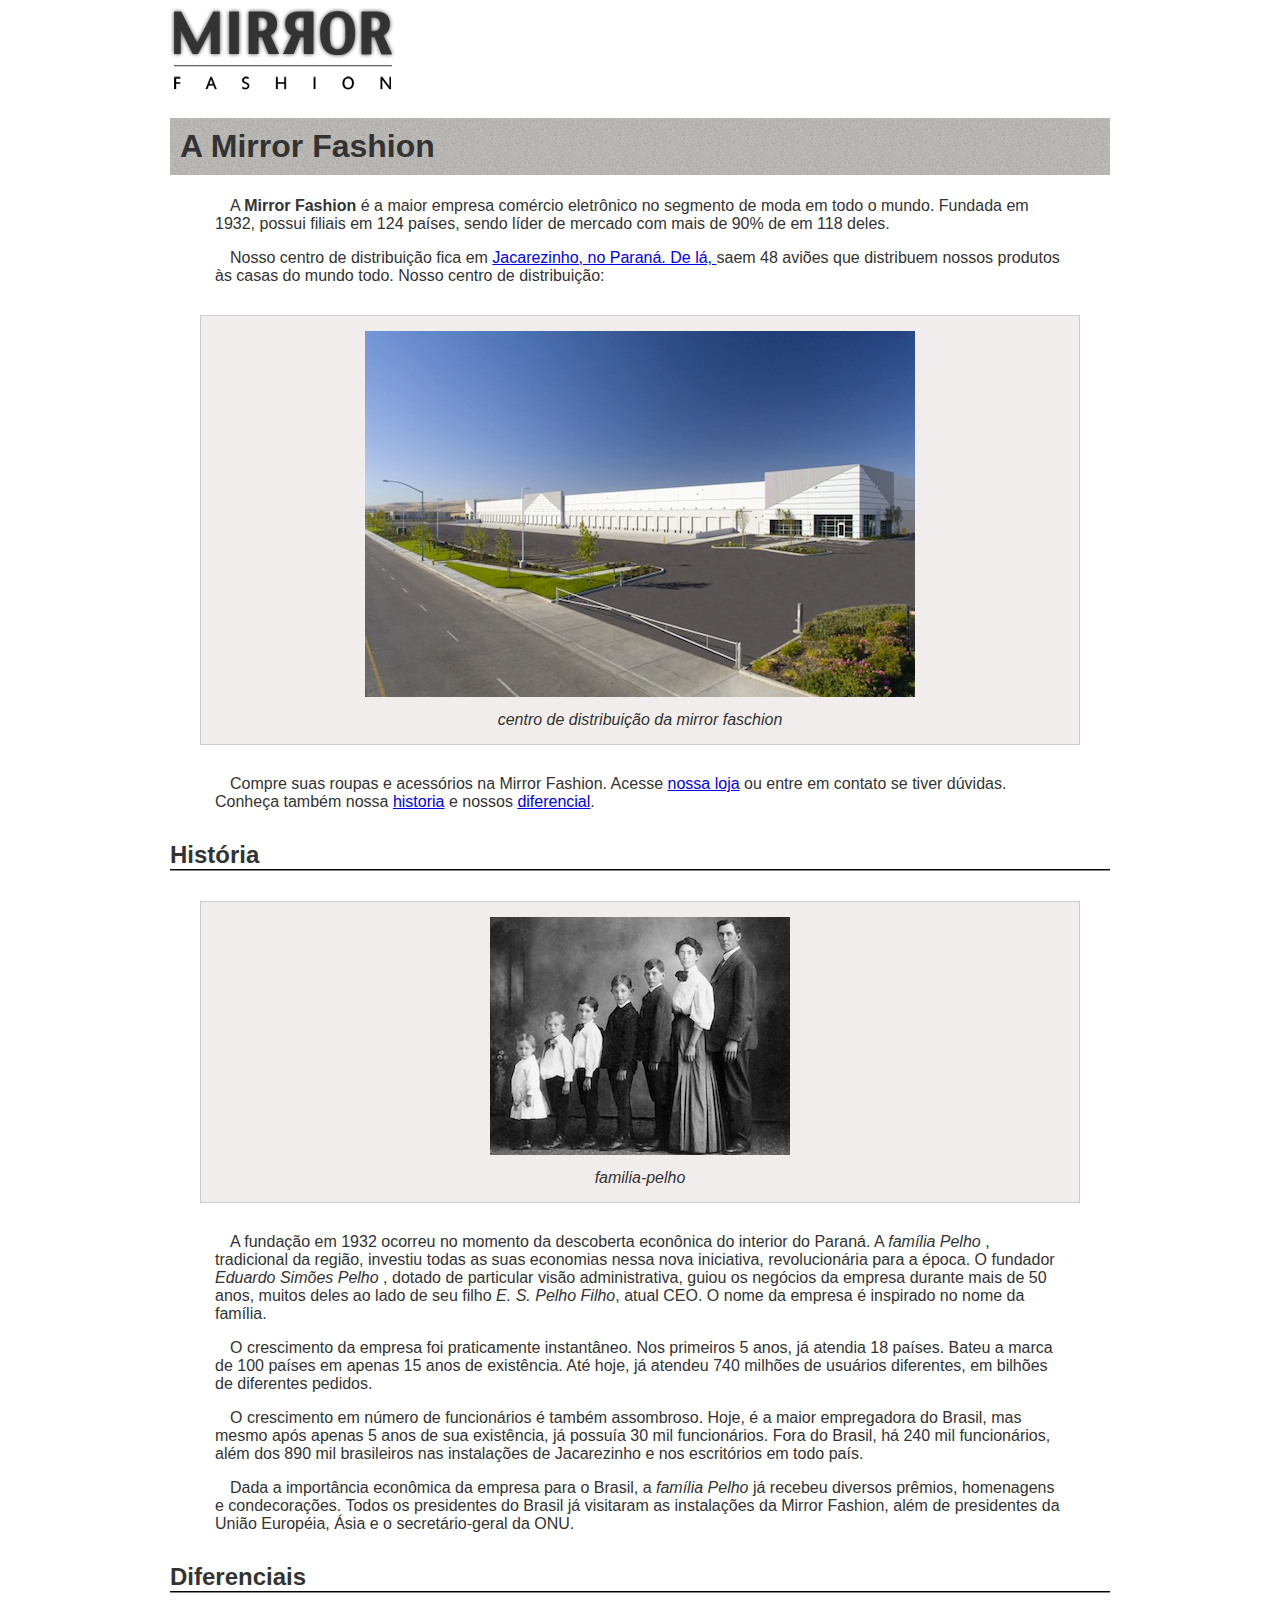
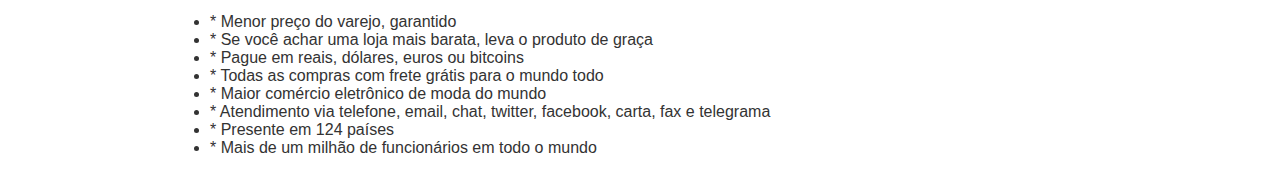
==== sobre.html @ 7963b3e7 "lab 03" ====
<!DOCTYPE html>
<html lang="en">
<head>
    <meta charset="UTF-8">
    <meta http-equiv="X-UA-Compatible" content="IE=edge">
    <meta name="viewport" content="width=device-width, initial-scale=1.0">
    <title>Mirror fashion</title>
    <link rel="stylesheet" href="css/sobre.css">

</head>
<body>

    <img src="img/logo.png" alt="">
    <h1>A Mirror Fashion</h1>
   <p> A <strong> Mirror Fashion</strong> é a maior empresa comércio eletrônico no segmento de moda em todo o mundo. 
    Fundada em 1932, possui filiais em 124 países, sendo líder de mercado com mais de 90% de 
    em 118 deles.</p>

<p> Nosso centro de distribuição fica em <a href="https://maps.google.com.br/?q=Jacarezinho"> Jacarezinho, no Paraná. De lá, </a> saem 48 aviões que 
distribuem nossos produtos às casas do mundo todo. Nosso centro de distribuição: </p>
<figure>
    <img src="img/centro-distribuicao.png" alt="">
    <figcaption>centro de distribuição da mirror faschion</figcaption>
</figure>

<p> Compre suas roupas e acessórios na Mirror Fashion. Acesse <a href="/index.html">nossa loja</a> ou entre em contato 
se tiver dúvidas. Conheça também nossa <a href="#historia">historia</a> e nossos <a href="#diferencial">diferencial</a>. </p>



<h2 id="historia"> História </h2>
<figure>
    <img src="img/familia-pelho.jpg" alt="">
    <figcaption>familia-pelho</figcaption>
</figure>

<p> A fundação em 1932 ocorreu no momento da descoberta econônica do interior do Paraná. A 
<em> família Pelho </em>, tradicional da região, investiu todas as suas economias nessa nova iniciativa, 
revolucionária para a época. O fundador <em> Eduardo Simões Pelho </em>, dotado de particular visão 
administrativa, guiou os negócios da empresa durante mais de 50 anos, muitos deles ao lado 
de seu filho <em> E. S. Pelho Filho</em>, atual CEO. O nome da empresa é inspirado no nome da família. </p>

<p> O crescimento da empresa foi praticamente instantâneo. Nos primeiros 5 anos, já atendia 18 países. 
Bateu a marca de 100 países em apenas 15 anos de existência. Até hoje, já atendeu 740 milhões 
de usuários diferentes, em bilhões de diferentes pedidos. </p>

<p> O crescimento em número de funcionários é também assombroso. Hoje, é a maior empregadora do 
Brasil, mas mesmo após apenas 5 anos de sua existência, já possuía 30 mil funcionários. Fora do 
Brasil, há 240 mil funcionários, além dos 890 mil brasileiros nas instalações de Jacarezinho e 
nos escritórios em todo país. </p>

<P> Dada a importância econômica da empresa para o Brasil, a <em> família Pelho</em> já recebeu diversos prêmios, 
homenagens e condecorações. Todos os presidentes do Brasil já visitaram as instalações da Mirror 
Fashion, além de presidentes da União Européia, Ásia e o secretário-geral da ONU. </P>


<h2 id="diferenciais"> Diferenciais </h2>
<ul>
    <li>* Menor preço do varejo, garantido</li>
    <li>* Se você achar uma loja mais barata, leva o produto de graça</li>
    <li>* Pague em reais, dólares, euros ou bitcoins</li>
    <li>* Todas as compras com frete grátis para o mundo todo</li>
    <li>* Maior comércio eletrônico de moda do mundo</li>
    <li>* Atendimento via telefone, email, chat, twitter, facebook, carta, fax e telegrama</li>
    <li>* Presente em 124 países</li>
    <li>* Mais de um milhão de funcionários em todo o mundo</li>
</ul>











    
    
</body>
</html>
---- css/sobre.css ----
body{
    color: #333333;
    font-family: 'Trebuchet MS', 'Lucida Sans Unicode', 'Lucida Grande', 'Lucida Sans', Arial, sans-serif;
    margin-left: AUTO;
    margin-right: auto;
    width: 940px
}
h1{
    background-image: url(../img/sobre-background.jpg);
    padding: 10px

}
h2{
    border-bottom: 2px groove #333333;
    margin-top: 30px;


}
figure{
    background-color: #f2eded;
    border: 1px solid #ccc;
    text-align: center;
    padding: 15px;
    margin: 30px;

}
figcaption{
    font-style: italic;
    margin-top: 10px;

    
}
p{
    padding: 0 45px;
    text-indent: 15px;
    
}
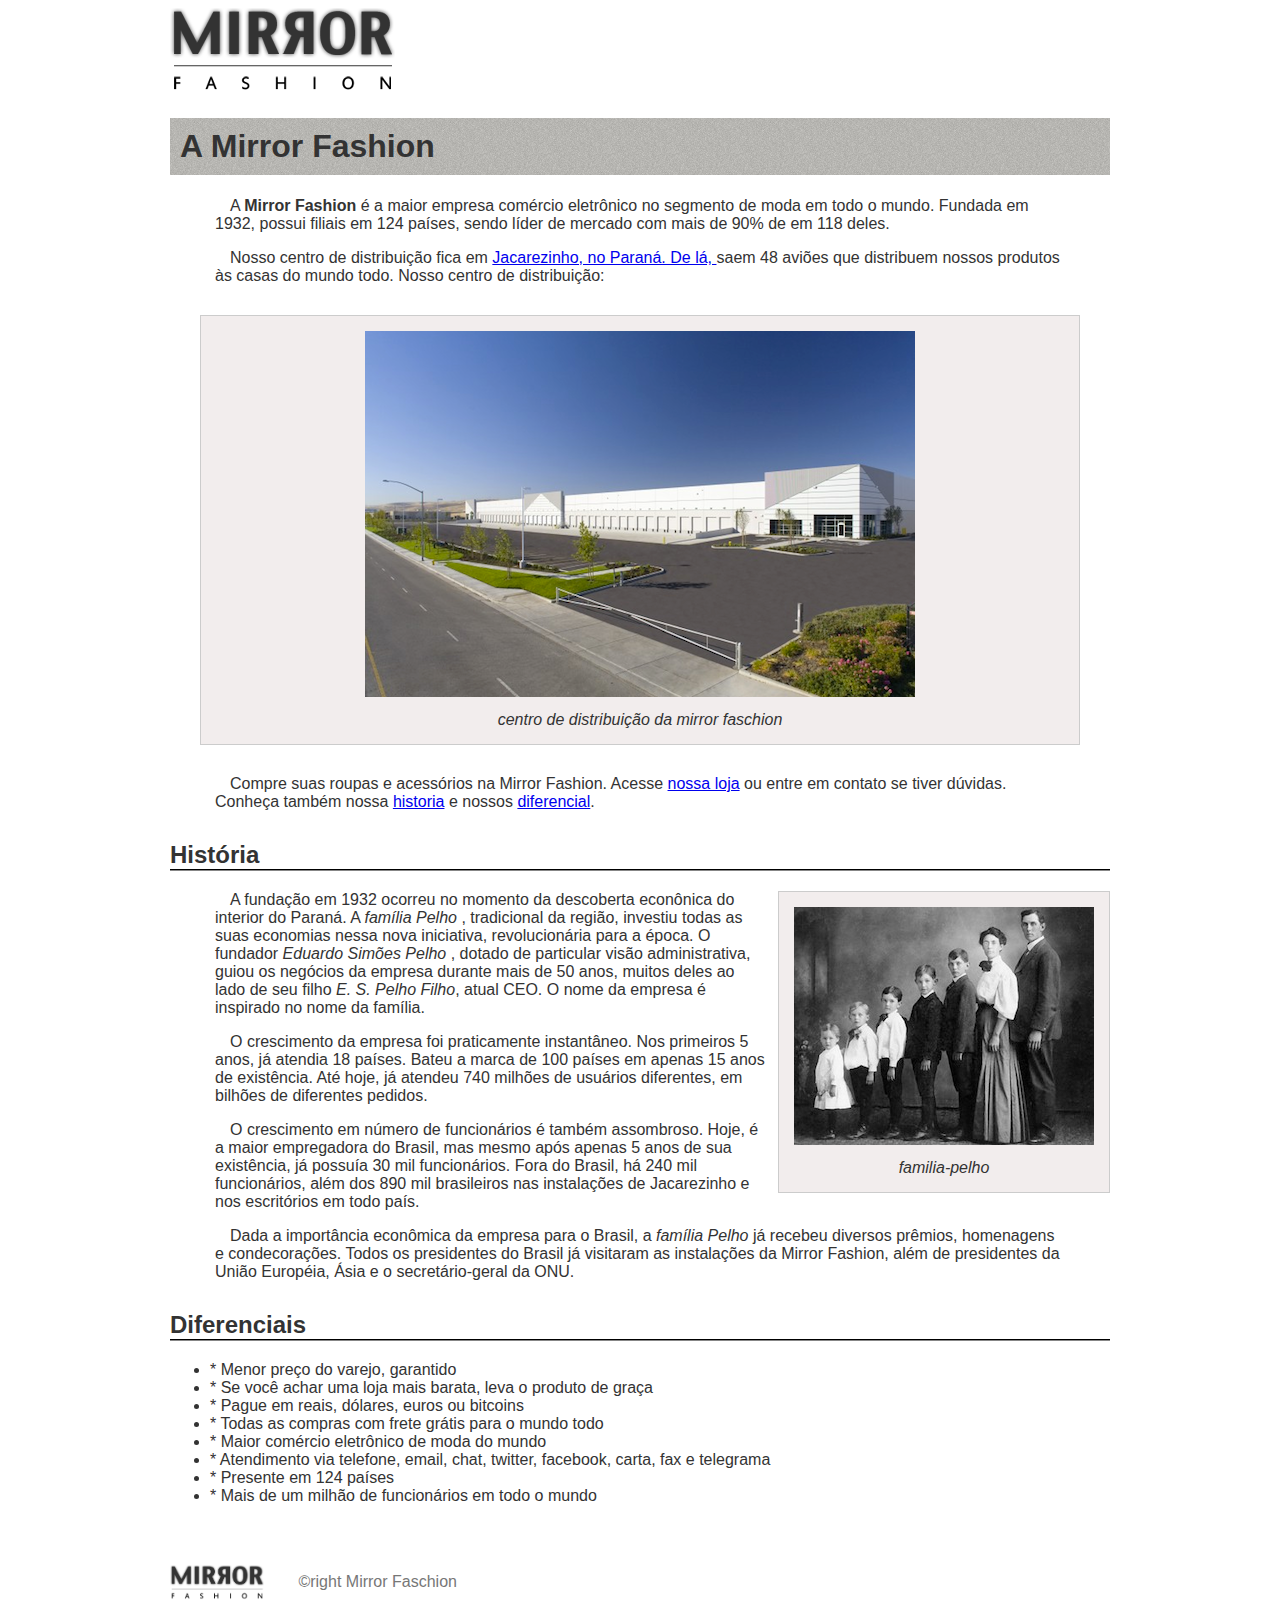
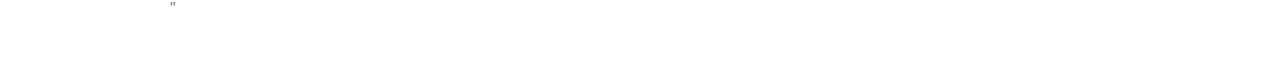
==== commit 348070e9: "lab04" ====
--- a/sobre.html
+++ b/sobre.html
@@ -18,7 +18,7 @@
 
 <p> Nosso centro de distribuição fica em <a href="https://maps.google.com.br/?q=Jacarezinho"> Jacarezinho, no Paraná. De lá, </a> saem 48 aviões que 
 distribuem nossos produtos às casas do mundo todo. Nosso centro de distribuição: </p>
-<figure>
+<figure id="centro de distribuição">
     <img src="img/centro-distribuicao.png" alt="">
     <figcaption>centro de distribuição da mirror faschion</figcaption>
 </figure>
@@ -29,7 +29,7 @@
 
 
 <h2 id="historia"> História </h2>
-<figure>
+<figure id="familia-pelho">
     <img src="img/familia-pelho.jpg" alt="">
     <figcaption>familia-pelho</figcaption>
 </figure>
@@ -66,6 +66,14 @@
     <li>* Mais de um milhão de funcionários em todo o mundo</li>
 </ul>
 
+<div id="rodape">
+<img src="img/logo.png">
+&copyright Mirror Faschion
+<div>
+
+"
+
+
 
 
 
--- a/css/sobre.css
+++ b/css/sobre.css
@@ -27,8 +27,28 @@
 figcaption{
     font-style: italic;
     margin-top: 10px;
+}
 
+  #centro-distribuição {
+    margin-left: auto;
+    margin-right: auto;
+    width: 550px;
+  }
+   
+    #rodape {
+        color: #777;
+        margin:30px 0;
+        padding: 30px 0;
+    }
     
+  #rodape img {
+    margin-right: 30px;
+    vertical-align: middle;
+    width: 94px;
+  }
+#familia-pelho {
+    float: right;
+    margin: 0 0 10px 10px
 }
 p{
     padding: 0 45px;
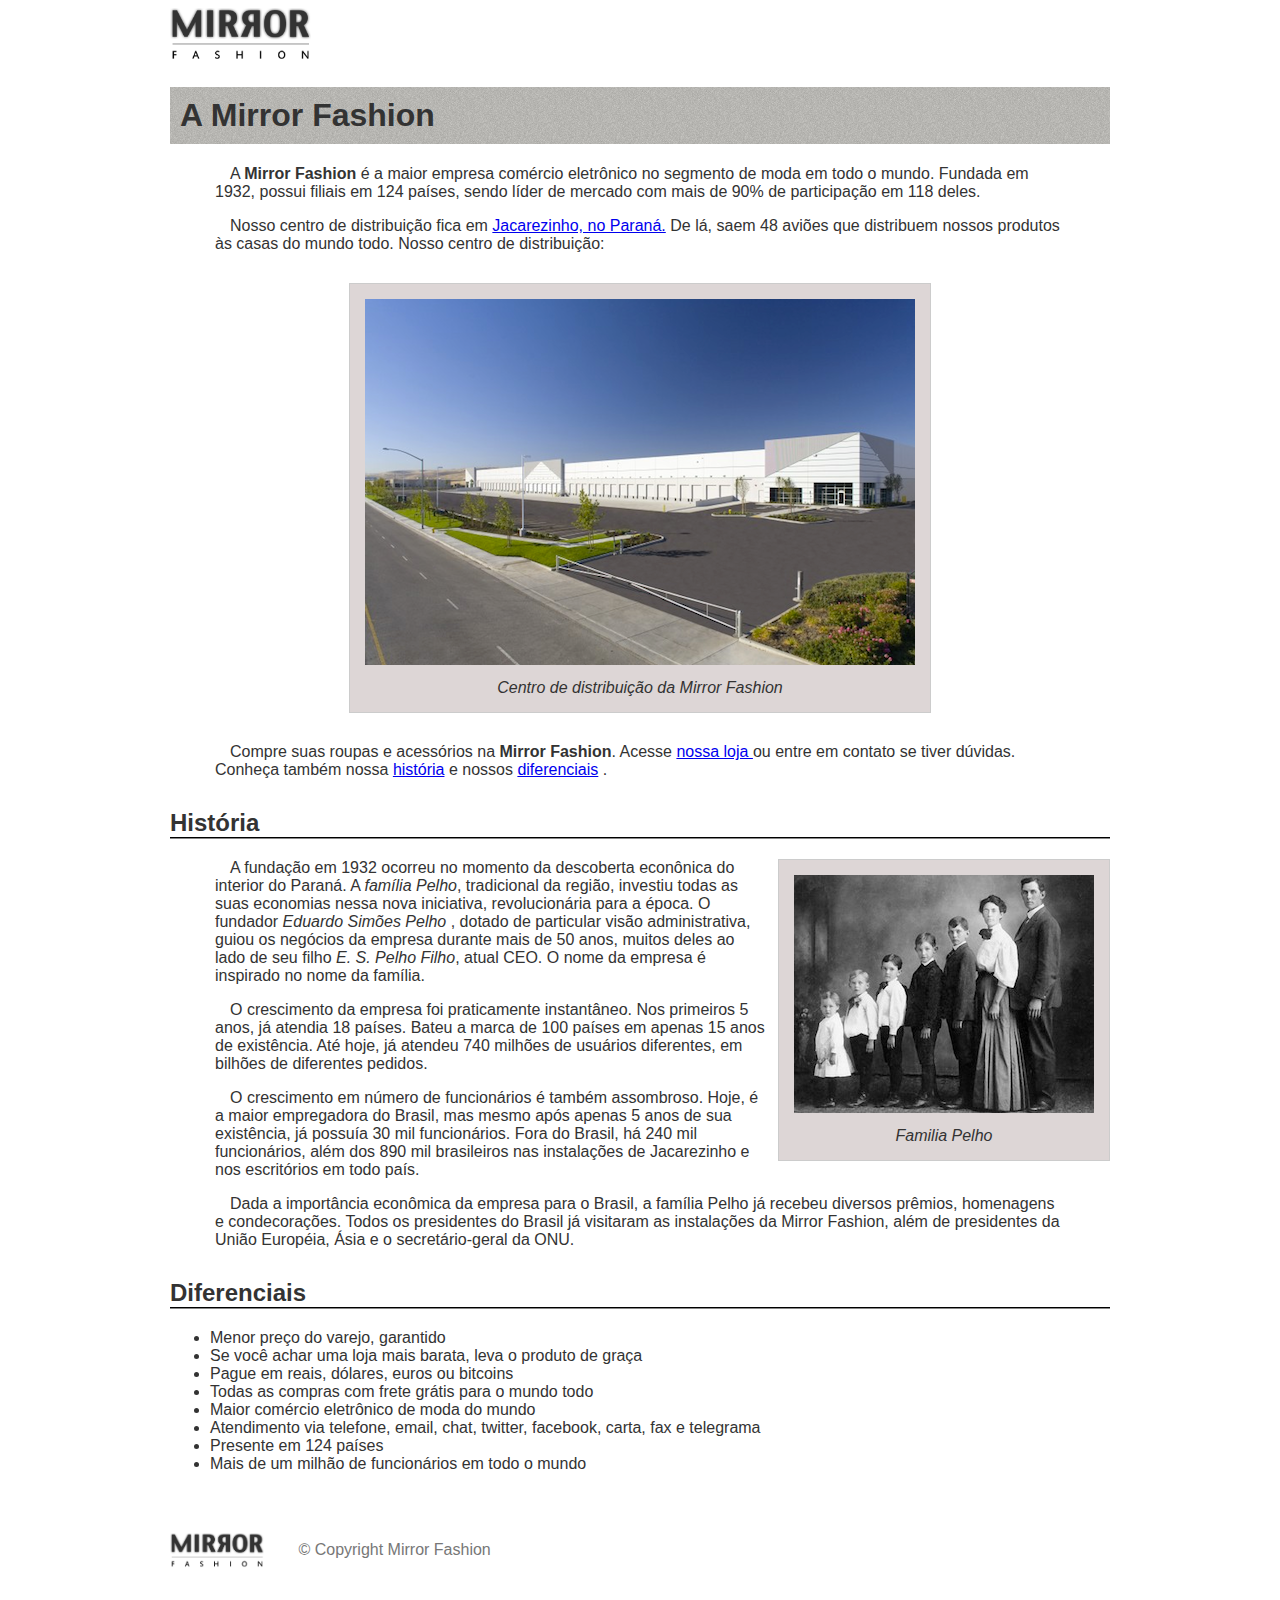
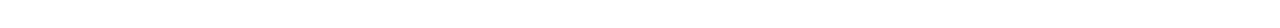
==== commit 54a38fe3: "lab07" ====
--- a/sobre.html
+++ b/sobre.html
@@ -1,90 +1,88 @@
 <!DOCTYPE html>
-<html lang="en">
+<html lang="pt-BR">
 <head>
     <meta charset="UTF-8">
     <meta http-equiv="X-UA-Compatible" content="IE=edge">
     <meta name="viewport" content="width=device-width, initial-scale=1.0">
-    <title>Mirror fashion</title>
-    <link rel="stylesheet" href="css/sobre.css">
-
+    <title>Mirror</title>
+    <link rel="stylesheet" href="css/style.css">
 </head>
 <body>
+    <img src="img/logo.png" alt="" class="logo">
 
-    <img src="img/logo.png" alt="">
     <h1>A Mirror Fashion</h1>
-   <p> A <strong> Mirror Fashion</strong> é a maior empresa comércio eletrônico no segmento de moda em todo o mundo. 
-    Fundada em 1932, possui filiais em 124 países, sendo líder de mercado com mais de 90% de 
-    em 118 deles.</p>
+    <p>
+        A <strong> Mirror Fashion </strong> é a maior empresa comércio eletrônico no segmento de moda em todo o
+        mundo.  Fundada em 1932, possui filiais em 124 países, sendo líder de mercado com mais de 90% de 
+        participação em 118 deles.
+    </p>
+    <p>Nosso centro de distribuição fica em <a href="https://www.google.com.br/maps?q=Jacarezinho" target="blank"> Jacarezinho, no Paraná.</a> De lá, saem 48 aviões que  distribuem 
+        nossos produtos às casas do mundo todo. Nosso centro de distribuição:
+    </p>
+    <figure id="centro-distribuicao">
+        <img src="img/centro-distribuicao.png" alt="centro-distribuicao">
+        <figcaption>Centro de distribuição da Mirror Fashion</figcaption>
+    </figure>
+    
+    <p>Compre suas roupas e acessórios na <strong>Mirror Fashion</strong>. Acesse <a href="/index.html"> nossa loja </a> ou entre em contato se tiver 
+        dúvidas. Conheça também nossa <a href="#historia">história</a> e nossos <a href="#diferenciais">diferenciais</a> .
+    </p>
 
-<p> Nosso centro de distribuição fica em <a href="https://maps.google.com.br/?q=Jacarezinho"> Jacarezinho, no Paraná. De lá, </a> saem 48 aviões que 
-distribuem nossos produtos às casas do mundo todo. Nosso centro de distribuição: </p>
-<figure id="centro de distribuição">
-    <img src="img/centro-distribuicao.png" alt="">
-    <figcaption>centro de distribuição da mirror faschion</figcaption>
-</figure>
 
-<p> Compre suas roupas e acessórios na Mirror Fashion. Acesse <a href="/index.html">nossa loja</a> ou entre em contato 
-se tiver dúvidas. Conheça também nossa <a href="#historia">historia</a> e nossos <a href="#diferencial">diferencial</a>. </p>
+    <h2 id="historia">História</h2>
+    <figure id="familia-pelho">
+        <img src="img/familia-pelho.jpg" alt="familia-pelho">
+        <figcaption>Familia Pelho</figcaption>
+    </figure>
+    
+    <p>
+        A fundação em 1932 ocorreu no momento da descoberta econônica do interior do Paraná. A <em>família Pelho</em>, 
+        tradicional da região, investiu todas as suas economias nessa nova iniciativa,  revolucionária para a 
+        época. O fundador <em>Eduardo Simões Pelho</em> , dotado de particular visão administrativa, guiou os 
+        negócios da empresa durante mais de 50 anos, muitos deles ao lado de seu filho 
+        <em> E. S. Pelho Filho</em>, atual CEO. O nome da empresa é inspirado no nome da família. 
+    </p>
+
+    <p>
+        O crescimento da empresa foi praticamente instantâneo. Nos primeiros 5 anos, já atendia 18 países. 
+        Bateu a marca de 100 países em apenas 15 anos de existência. Até hoje, já atendeu 740 milhões de
+        usuários diferentes, em bilhões de diferentes pedidos.
+    </p>
+
+    <p>
+        O crescimento em número de funcionários é também assombroso. Hoje, é a maior empregadora do Brasil,
+         mas mesmo após apenas 5 anos de sua existência, já possuía 30 mil funcionários. Fora do  Brasil, há 
+         240 mil funcionários, além dos 890 mil brasileiros nas instalações de Jacarezinho e nos escritórios 
+         em todo país.
+    </p>
+
+    <p>
+        Dada a importância econômica da empresa para o Brasil, a família Pelho já recebeu diversos prêmios,  
+        homenagens e condecorações. Todos os presidentes do Brasil já visitaram as instalações da
+         Mirror  Fashion, além de presidentes da União Européia, Ásia e o secretário-geral da ONU.
+    </p>
 
 
 
-<h2 id="historia"> História </h2>
-<figure id="familia-pelho">
-    <img src="img/familia-pelho.jpg" alt="">
-    <figcaption>familia-pelho</figcaption>
-</figure>
-
-<p> A fundação em 1932 ocorreu no momento da descoberta econônica do interior do Paraná. A 
-<em> família Pelho </em>, tradicional da região, investiu todas as suas economias nessa nova iniciativa, 
-revolucionária para a época. O fundador <em> Eduardo Simões Pelho </em>, dotado de particular visão 
-administrativa, guiou os negócios da empresa durante mais de 50 anos, muitos deles ao lado 
-de seu filho <em> E. S. Pelho Filho</em>, atual CEO. O nome da empresa é inspirado no nome da família. </p>
-
-<p> O crescimento da empresa foi praticamente instantâneo. Nos primeiros 5 anos, já atendia 18 países. 
-Bateu a marca de 100 países em apenas 15 anos de existência. Até hoje, já atendeu 740 milhões 
-de usuários diferentes, em bilhões de diferentes pedidos. </p>
-
-<p> O crescimento em número de funcionários é também assombroso. Hoje, é a maior empregadora do 
-Brasil, mas mesmo após apenas 5 anos de sua existência, já possuía 30 mil funcionários. Fora do 
-Brasil, há 240 mil funcionários, além dos 890 mil brasileiros nas instalações de Jacarezinho e 
-nos escritórios em todo país. </p>
-
-<P> Dada a importância econômica da empresa para o Brasil, a <em> família Pelho</em> já recebeu diversos prêmios, 
-homenagens e condecorações. Todos os presidentes do Brasil já visitaram as instalações da Mirror 
-Fashion, além de presidentes da União Européia, Ásia e o secretário-geral da ONU. </P>
-
-
-<h2 id="diferenciais"> Diferenciais </h2>
-<ul>
-    <li>* Menor preço do varejo, garantido</li>
-    <li>* Se você achar uma loja mais barata, leva o produto de graça</li>
-    <li>* Pague em reais, dólares, euros ou bitcoins</li>
-    <li>* Todas as compras com frete grátis para o mundo todo</li>
-    <li>* Maior comércio eletrônico de moda do mundo</li>
-    <li>* Atendimento via telefone, email, chat, twitter, facebook, carta, fax e telegrama</li>
-    <li>* Presente em 124 países</li>
-    <li>* Mais de um milhão de funcionários em todo o mundo</li>
-</ul>
-
-<div id="rodape">
-<img src="img/logo.png">
-&copyright Mirror Faschion
-<div>
-
-"
-
-
-
-
-
-
-
-
-
-
+    <h2 id="diferenciais">Diferenciais</h2>
+    <ul>
+        <li>Menor preço do varejo, garantido</li>
+        <li>Se você achar uma loja mais barata, leva o produto de graça</li>
+        <li>Pague em reais, dólares, euros ou bitcoins</li>
+        <li>Todas as compras com frete grátis para o mundo todo</li>
+        <li>Maior comércio eletrônico de moda do mundo</li>
+        <li>Atendimento via telefone, email, chat, twitter, facebook, carta, fax e telegrama</li>
+        <li>Presente em 124 países</li>
+        <li>Mais de um milhão de funcionários em todo o mundo</li>
+    </ul>
 
 
     
-    
+
+    <footer id="rodape">
+        <img src="img/logo.png" alt="logo">
+        &copy; Copyright Mirror Fashion
+    </footer>
+
 </body>
 </html>--- a/css/style.css
+++ b/css/style.css
@@ -0,0 +1,63 @@
+body{
+    color: #333333;
+    font-family: 'Lucida Sans Unicode', 'Lucida Grande', sans-serif;
+    margin-left: auto;
+    margin-right: auto;
+    width: 940px;
+}
+
+h1{
+    background-image: url(../img/sobre-background.jpg);
+    padding: 10px;
+}
+h2{
+    border-bottom: 2px groove #333333;
+    margin-top: 30px;
+
+}
+
+figure{
+    background-color: #ddd6d6;
+    border: 1px solid #ccc;
+    text-align: center;
+    padding: 15px;
+    margin: 30px;
+}
+
+figcaption{
+    font-style: italic;
+    margin-top: 10px;
+}
+
+p{
+    padding: 0 45px;
+    text-indent: 15px;
+}
+
+.logo{
+    width: 15%;
+}
+
+
+#centro-distribuicao{
+    margin-left: auto;
+    margin-right: auto;
+    width: 550px;
+}
+
+#rodape {
+    color: #777;
+    margin: 30px 0;
+    padding: 30px 0;
+}
+
+#rodape img{
+    margin-right: 30px;
+    vertical-align: middle;
+    width: 94px;
+}
+
+#familia-pelho{
+    float: right;
+    margin: 0 0 10px 10px;
+}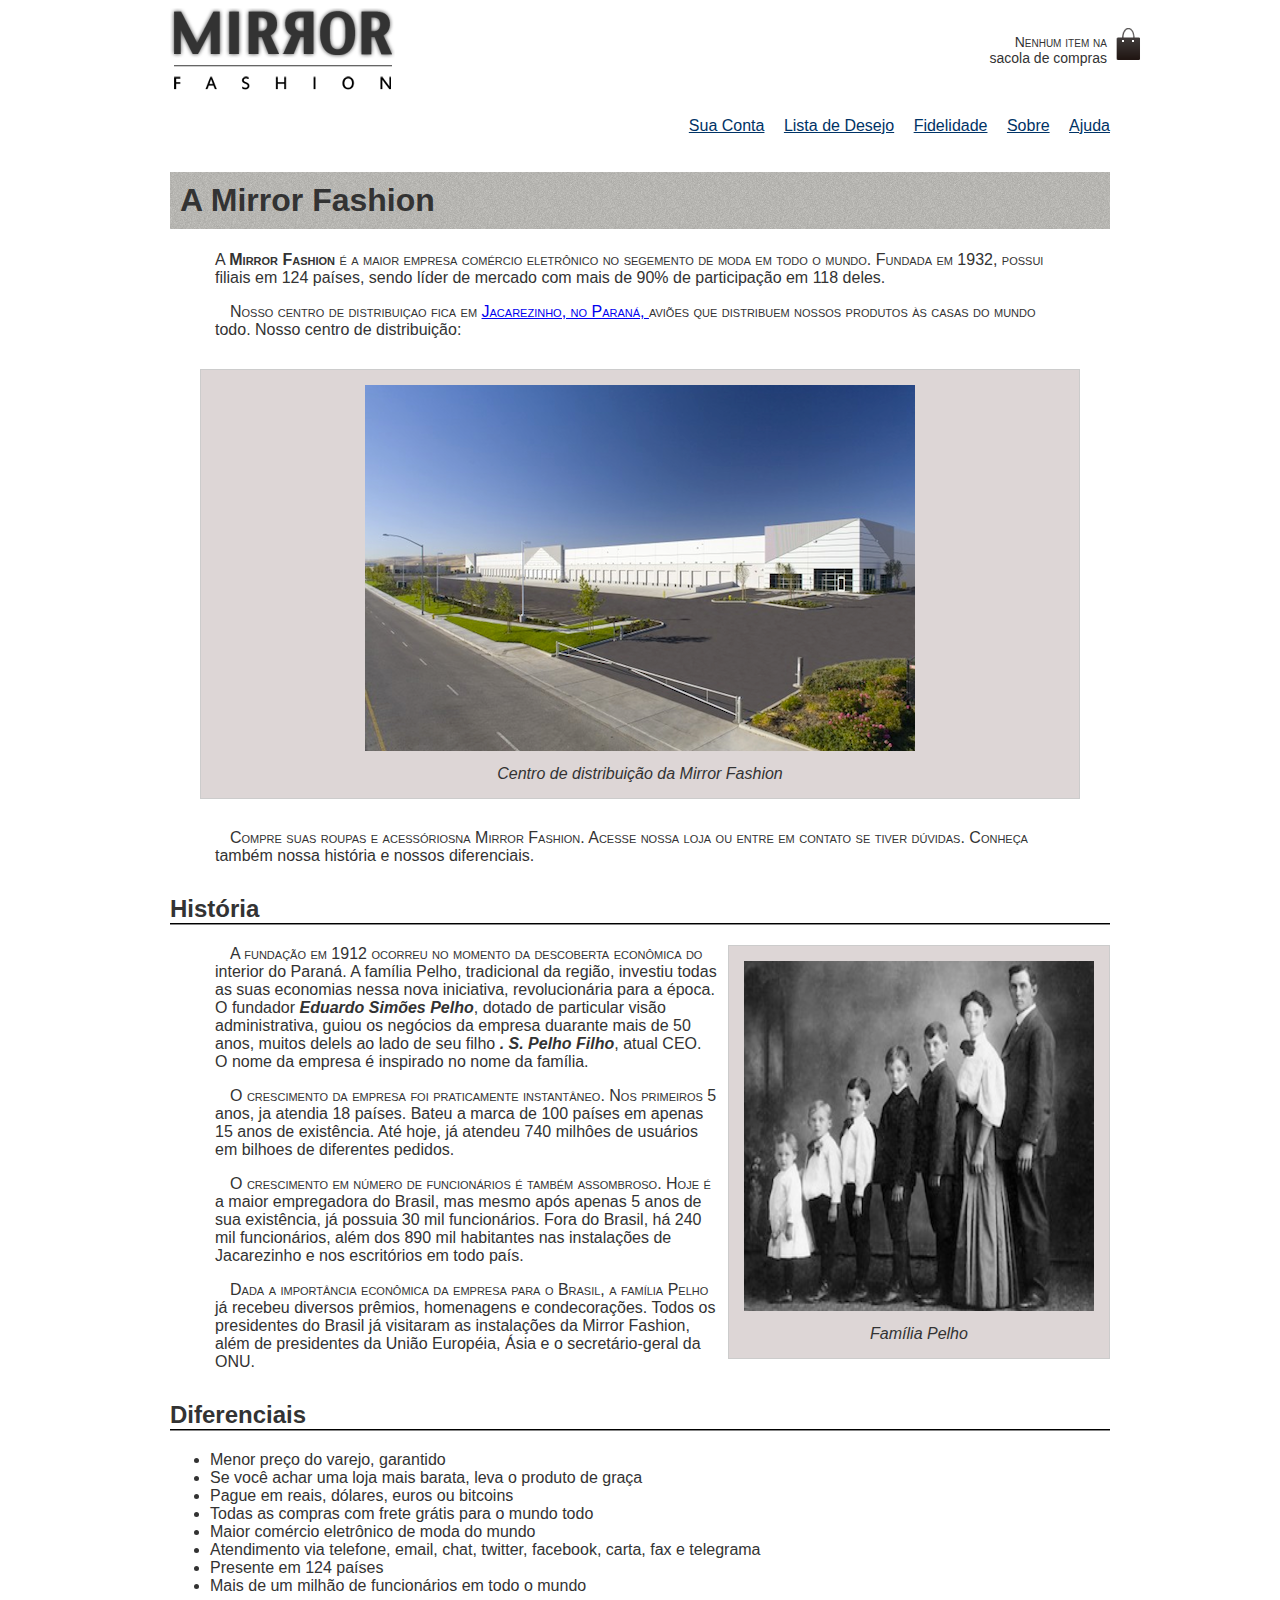
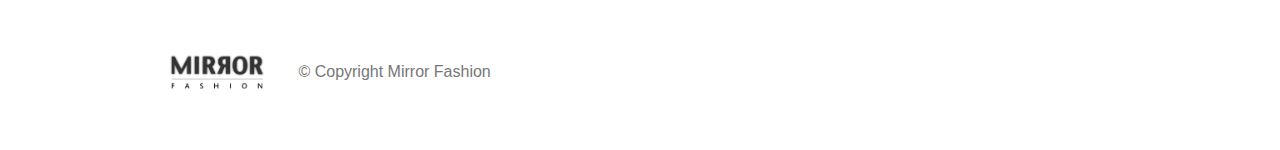
==== commit 6718b4e1: "lab09" ====
--- a/sobre.html
+++ b/sobre.html
@@ -1,88 +1,112 @@
 <!DOCTYPE html>
 <html lang="pt-BR">
+
 <head>
-    <meta charset="UTF-8">
-    <meta http-equiv="X-UA-Compatible" content="IE=edge">
-    <meta name="viewport" content="width=device-width, initial-scale=1.0">
-    <title>Mirror</title>
-    <link rel="stylesheet" href="css/style.css">
+
+<meta charset="UTF-8">
+ <meta http-equiv="X-UA-Compatible" content="IE=edge">
+ <meta name="viewport" content="width=device-width, initial-scale=1.0">
+<title>Mirror</title>
+
+<link rel="stylesheet" href="css/style.css">
+<link rel="stylesheet" href="/css/estilo.css">
+
 </head>
+
 <body>
-    <img src="img/logo.png" alt="" class="logo">
+  <header class="contanier">
 
-    <h1>A Mirror Fashion</h1>
-    <p>
-        A <strong> Mirror Fashion </strong> é a maior empresa comércio eletrônico no segmento de moda em todo o
-        mundo.  Fundada em 1932, possui filiais em 124 países, sendo líder de mercado com mais de 90% de 
-        participação em 118 deles.
-    </p>
-    <p>Nosso centro de distribuição fica em <a href="https://www.google.com.br/maps?q=Jacarezinho" target="blank"> Jacarezinho, no Paraná.</a> De lá, saem 48 aviões que  distribuem 
-        nossos produtos às casas do mundo todo. Nosso centro de distribuição:
-    </p>
-    <figure id="centro-distribuicao">
-        <img src="img/centro-distribuicao.png" alt="centro-distribuicao">
-        <figcaption>Centro de distribuição da Mirror Fashion</figcaption>
-    </figure>
-    
-    <p>Compre suas roupas e acessórios na <strong>Mirror Fashion</strong>. Acesse <a href="/index.html"> nossa loja </a> ou entre em contato se tiver 
-        dúvidas. Conheça também nossa <a href="#historia">história</a> e nossos <a href="#diferenciais">diferenciais</a> .
-    </p>
+    <img src="img/logo.png">
+    <p class="sacola">Nenhum item na sacola de compras</p>
+    <nav class="menu-opcoes">
 
+      <ul>
+        <li><a href="#">Sua Conta</a></li>
+        <li><a href="#">Lista de Desejo</a></li>
+        <li><a href="#"> Fidelidade</a></li>
+        <li> <a href="#"> Sobre</a></li>
+        <li><a href="#"> Ajuda </a></li>
 
-    <h2 id="historia">História</h2>
-    <figure id="familia-pelho">
-        <img src="img/familia-pelho.jpg" alt="familia-pelho">
-        <figcaption>Familia Pelho</figcaption>
-    </figure>
-    
-    <p>
-        A fundação em 1932 ocorreu no momento da descoberta econônica do interior do Paraná. A <em>família Pelho</em>, 
-        tradicional da região, investiu todas as suas economias nessa nova iniciativa,  revolucionária para a 
-        época. O fundador <em>Eduardo Simões Pelho</em> , dotado de particular visão administrativa, guiou os 
-        negócios da empresa durante mais de 50 anos, muitos deles ao lado de seu filho 
-        <em> E. S. Pelho Filho</em>, atual CEO. O nome da empresa é inspirado no nome da família. 
-    </p>
+      </ul>
 
-    <p>
-        O crescimento da empresa foi praticamente instantâneo. Nos primeiros 5 anos, já atendia 18 países. 
-        Bateu a marca de 100 países em apenas 15 anos de existência. Até hoje, já atendeu 740 milhões de
-        usuários diferentes, em bilhões de diferentes pedidos.
-    </p>
+    </nav>
 
-    <p>
-        O crescimento em número de funcionários é também assombroso. Hoje, é a maior empregadora do Brasil,
-         mas mesmo após apenas 5 anos de sua existência, já possuía 30 mil funcionários. Fora do  Brasil, há 
-         240 mil funcionários, além dos 890 mil brasileiros nas instalações de Jacarezinho e nos escritórios 
-         em todo país.
-    </p>
-
-    <p>
-        Dada a importância econômica da empresa para o Brasil, a família Pelho já recebeu diversos prêmios,  
-        homenagens e condecorações. Todos os presidentes do Brasil já visitaram as instalações da
-         Mirror  Fashion, além de presidentes da União Européia, Ásia e o secretário-geral da ONU.
-    </p>
+  </header>
 
 
 
-    <h2 id="diferenciais">Diferenciais</h2>
-    <ul>
-        <li>Menor preço do varejo, garantido</li>
-        <li>Se você achar uma loja mais barata, leva o produto de graça</li>
-        <li>Pague em reais, dólares, euros ou bitcoins</li>
-        <li>Todas as compras com frete grátis para o mundo todo</li>
-        <li>Maior comércio eletrônico de moda do mundo</li>
-        <li>Atendimento via telefone, email, chat, twitter, facebook, carta, fax e telegrama</li>
-        <li>Presente em 124 países</li>
-        <li>Mais de um milhão de funcionários em todo o mundo</li>
-    </ul>
 
 
-    
 
-    <footer id="rodape">
-        <img src="img/logo.png" alt="logo">
-        &copy; Copyright Mirror Fashion
-    </footer>
 
+
+
+  <h1>A Mirror Fashion</h1>
+  <p>A <b>Mirror Fashion</b> é a maior empresa comércio eletrônico no segemento de moda em todo o mundo. Fundada em
+    1932, possui filiais em 124 países, sendo líder de mercado com mais de 90% de participação em 118 deles.</p>
+
+
+  <p>Nosso centro de distribuiçao fica em <a href="https://www.google.com.br/maps?q=Jacarezinho"> Jacarezinho, no
+      Paraná, </a> aviões que distribuem nossos produtos às casas do mundo todo. Nosso centro de distribuição:</p>
+
+
+
+  <figure id="salvador">
+    <img src="img/centro-distribuicao.png" width="550" height="366">
+    <figcaption>Centro de distribuição da Mirror Fashion</figcaption>
+  </figure>
+
+
+  <p>Compre suas roupas e acessóriosna Mirror Fashion. Acesse nossa loja ou entre em contato se tiver dúvidas. Conheça
+    também nossa história e nossos diferenciais.</p>
+
+  <h2>História</h2> <!--TITULO-->
+
+  <figure id="familia-pelho">
+    <img src="img/familia-pelho.jpg" width="350" height="350">
+    <figcaption> Família Pelho</figcaption>
+  </figure>
+
+
+
+
+
+  <p>A fundação em 1912 ocorreu no momento da descoberta econômica do interior do Paraná. A família Pelho, tradicional
+    da região, investiu todas as suas economias nessa nova iniciativa, revolucionária para a época. O fundador
+    <b><em>Eduardo Simões Pelho</em></b>, dotado de particular visão administrativa, guiou os negócios da empresa
+    duarante mais de 50 anos, muitos delels ao lado de seu filho <b><em>. S. Pelho Filho</em></b>, atual CEO. O nome da
+    empresa é inspirado no nome da família.</p>
+
+  <p>O crescimento da empresa foi praticamente instantâneo. Nos primeiros 5 anos, ja atendia 18 países. Bateu a marca de
+    100 países em apenas 15 anos de existência. Até hoje, já atendeu 740 milhôes de usuários em bilhoes de diferentes
+    pedidos.</p>
+
+  <p>O crescimento em número de funcionários é também assombroso. Hoje é a maior empregadora do Brasil, mas mesmo após
+    apenas 5 anos de sua existência, já possuia 30 mil funcionários. Fora do Brasil, há 240 mil funcionários, além dos
+    890 mil habitantes nas instalações de Jacarezinho e nos escritórios em todo país.</p>
+
+  <p>Dada a importância econômica da empresa para o Brasil, a família Pelho já recebeu diversos prêmios, homenagens e
+    condecorações. Todos os presidentes do Brasil já visitaram as instalações da Mirror Fashion, além de presidentes da
+    União Européia, Ásia e o secretário-geral da ONU.</p>
+
+  <h2>Diferenciais</h2>
+  <ul>
+    <li> Menor preço do varejo, garantido</li>
+    <li>Se você achar uma loja mais barata, leva o produto de graça</li>
+    <li>Pague em reais, dólares, euros ou bitcoins</li>
+    <li>Todas as compras com frete grátis para o mundo todo</li>
+    <li>Maior comércio eletrônico de moda do mundo</li>
+    <li>Atendimento via telefone, email, chat, twitter, facebook, carta, fax e telegrama</li>
+    <li>Presente em 124 países</li>
+    <li>Mais de um milhão de funcionários em todo o mundo</li>
+
+    </li>
+  </ul>
+
+  <div id="rodape">
+    <img src="/img/logo.png">
+    &copy; Copyright Mirror Fashion
+  </div>
 </body>
+
 </html>--- a/css/style.css
+++ b/css/style.css
@@ -3,12 +3,13 @@
     font-family: 'Lucida Sans Unicode', 'Lucida Grande', sans-serif;
     margin-left: auto;
     margin-right: auto;
-    width: 940px;
+    width: 940px;    
 }
 
 h1{
     background-image: url(../img/sobre-background.jpg);
     padding: 10px;
+    
 }
 h2{
     border-bottom: 2px groove #333333;
@@ -60,4 +61,5 @@
 #familia-pelho{
     float: right;
     margin: 0 0 10px 10px;
-}+}
+::first-letter
--- a/css/estilo.css
+++ b/css/estilo.css
@@ -0,0 +1,221 @@
+.sacola {
+    background: url(img/sacola.png) no-repeat top right;
+    font-size: 14px;
+    padding-right: 35px;
+    padding-top: 8px;
+    text-align: right;
+    width: 140px;
+    right: 0%;
+    position: absolute;
+    top: 0px;
+}
+    header{
+        position:relative;
+    }
+
+.menu-opcoes{
+    position: absolute;
+    right: 0%;
+    bottom: 0px;
+}
+.menu-opcoes li{
+    display: inline-block;
+    margin-left: 20px;
+}
+.menu-opcoes a {
+    color: #003366;
+}header{
+        position:relative;
+    }
+
+body {
+    color: #333333;
+    font-family: "Lucida Grande", "Lucida Sans Unicode", sans-serif;
+}
+.container{
+    position: relative;
+    margin: 0 auto;
+    width: 940px;
+}
+.busca, .menu-departamentos{
+    background-color: #dcdcdc;
+    font-weight: bold;
+    text-transform: uppercase;
+    margin-right: 10px;
+    width: 230px;
+    clear: left;
+}
+.busca h2, .busca form, .menu-departamentos h2{
+    margin: 10px;
+}
+.menu-departamentos li{
+    background-color: white;
+    margin-bottom: 1px;
+    padding: 5px 10px;
+}
+.menu-departamentos a{
+    color: #333333;
+    text-decoration: none;
+}
+.busca input{
+    vertical-align: middle;
+}
+.busca input[type=search]{
+    width: 170px;
+}
+.menu-departamentos{
+    float: left;
+    margin-top: 10px;
+    padding-bottom: 10px;
+}
+.menu-departamentos li ul{
+    display: none;
+}
+
+.menu-departamentos li:hover ul {
+    display: block;
+}
+
+.menu-departamentos ul ul li {
+    background-color: #dcdcdc;
+}
+
+.menu-departamentos li li a::before{
+    content: '-  ';
+}
+h1 + p{
+    text-indent: 0;
+}
+
+p::first-letter{
+    text-transform: capitalize;
+
+}
+
+p::first-line{
+    font-variant: small-caps;
+
+}
+
+
+.sacola {
+    background: url(../img/sacola.png) no-repeat top right;
+
+    font-size: 14px;
+    padding-right: 35px;
+    padding-top: 8px;
+    text-align: right;
+    width: 140px;
+    left: 80%;
+    position: relative;
+    top: -85px;
+}
+
+.menu-opcoes{
+    position: absolute;
+    right: 0;
+    bottom: 0;
+}
+
+header{
+position: relative;
+}
+
+.menu-opcoes li{
+    display: inline-block;
+    margin-left: 15px;
+}
+
+
+.menu-opcoes a {
+    color: #003366;
+
+}
+
+.menu-opcoes a:hover{
+    color: #007dc6;
+
+}
+
+.menu-opcoes a:active{
+    color:red;
+}
+.destaque{
+    margin-top: 10px;
+}
+.painel {
+	margin: 10px 0;
+	padding: 10px;
+	width: 445px;
+}
+.novidades {
+	float: left;
+}
+.mais-vendidos {
+	float: right;
+}
+.painel h2 {
+	font-size: 24px;
+	font-weight: bold;
+	text-transform: uppercase;
+	margin-bottom: 10px;
+}
+.painel a {
+	color: #333;
+	font-size: 14px;
+	text-align: center;
+	text-decoration: none;
+}
+.painel li {
+	display: inline-block;
+	vertical-align: top;
+	width: 140px;
+	margin: 2px;
+	padding-bottom: 10px;
+}
+.novidades {
+	background-color: #f5dcdc;
+}
+
+.mais-vendidos {
+	background-color: #dcdcf5;
+}
+
+.social a{
+    height: 32px;
+    width: 32px;
+    display: block;
+    text-indent: -9999px;
+}
+
+.social a[href*="facebook.com"]{
+    background-image: url(/img/facebook.png);
+}
+.social a[href*="twitter.com"]{
+    background-image: url(/img/twitter.png);
+}
+.social a[href*="plus.google.com"]{
+    background-image: url(/img/googleplus.png);
+}
+
+footer{
+	background-image: url(/img/fundo-rodape.png);
+	clear: both;
+	padding: 20px 0;
+}
+
+footer .container{
+	position: relative;
+
+}
+
+.social{
+	position: absolute;
+	top: 12px;
+	right: 0;
+}
+
+.social li{
+    margin-left: 25px;
+    float: left;
+}